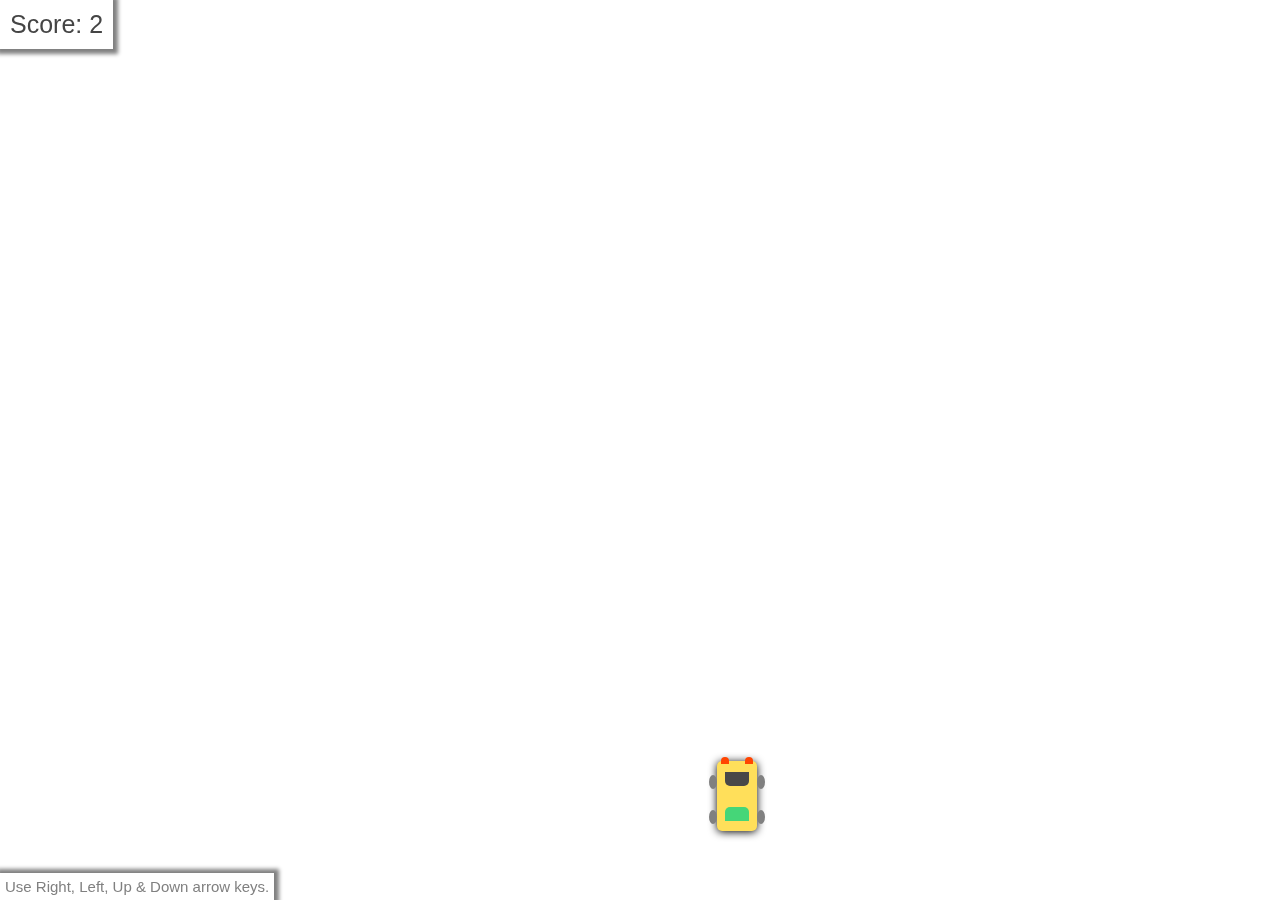
==== game/index.html @ 10f017e5 "Game Section Added" ====
<!DOCTYPE html>
<html lang="en">
<!-- head -->
<head>
    <meta charset="UTF-8">
    <title>RACING CAR</title>
    <link href="style.css" rel="stylesheet" /> </head>
    <link rel="stylesheet" href="https://cdnjs.cloudflare.com/ajax/libs/font-awesome/4.7.0/css/font-awesome.min.css">
<body>
        <video autoplay muted loop id="myVideo">
                <source src="./assets/clouds.mp4" type="video/mp4">
        </video>
    
    <div id="score_div">
        Score: <span id="score">0</span>
    </div>
    
    <div class="help" >
            Use Right, Left, Up & Down arrow keys.
    </div>


    <div id="container">
            
        
        <div id="car" class="car">
            <div class="f_glass"></div>
            <div class="b_glass"></div>
            <div class="f_light_l"></div>
            <div class="f_light_r"></div>
            <div class="f_tyre_l"></div>
            <div class="f_tyre_r"></div>
            <div class="b_tyre_l"></div>
            <div class="b_tyre_r"></div>
        </div>
        <div id="car_1" class="car" >
            <div class="f_glass"></div>
            <div class="b_glass"></div>
            <div class="f_light_l"></div>
            <div class="f_light_r"></div>
            <div class="f_tyre_l"></div>
            <div class="f_tyre_r"></div>
            <div class="b_tyre_l"></div>
            <div class="b_tyre_r"></div>
        </div>
        <div id="car_2" class="car">
            <div class="f_glass"></div>
            <div class="b_glass"></div>
            <div class="f_light_l"></div>
            <div class="f_light_r"></div>
            <div class="f_tyre_l"></div>
            <div class="f_tyre_r"></div>
            <div class="b_tyre_l"></div>
            <div class="b_tyre_r"></div>
        </div>
        <div id="car_3" class="car">
            <div class="f_glass"></div>
            <div class="b_glass"></div>
            <div class="f_light_l"></div>
            <div class="f_light_r"></div>
            <div class="f_tyre_l"></div>
            <div class="f_tyre_r"></div>
            <div class="b_tyre_l"></div>
            <div class="b_tyre_r"></div>
        </div>
        <div id="car_4" class="car" >
            <div class="f_glass"></div>
            <div class="b_glass"></div>
            <div class="f_light_l"></div>
            <div class="f_light_r"></div>
            <div class="f_tyre_l"></div>
            <div class="f_tyre_r"></div>
            <div class="b_tyre_l"></div>
            <div class="b_tyre_r"></div>
        </div>
        <div id="car_5" class="car" >
            <div class="f_glass"></div>
            <div class="b_glass"></div>
            <div class="f_light_l"></div>
            <div class="f_light_r"></div>
            <div class="f_tyre_l"></div>
            <div class="f_tyre_r"></div>
            <div class="b_tyre_l"></div>
            <div class="b_tyre_r"></div>
        </div>
        <div id="car_6" class="car" >
            <div class="f_glass"></div>
            <div class="b_glass"></div>
            <div class="f_light_l"></div>
            <div class="f_light_r"></div>
            <div class="f_tyre_l"></div>
            <div class="f_tyre_r"></div>
            <div class="b_tyre_l"></div>
            <div class="b_tyre_r"></div>
        </div>
        <div id="car_7" class="car" >
            <div class="f_glass"></div>
            <div class="b_glass"></div>
            <div class="f_light_l"></div>
            <div class="f_light_r"></div>
            <div class="f_tyre_l"></div>
            <div class="f_tyre_r"></div>
            <div class="b_tyre_l"></div>
            <div class="b_tyre_r"></div>
        </div>
        <!-- <div id="car_8" class="car" >
            <div class="f_glass"></div>
            <div class="b_glass"></div>
            <div class="f_light_l"></div>
            <div class="f_light_r"></div>
            <div class="f_tyre_l"></div>
            <div class="f_tyre_r"></div>
            <div class="b_tyre_l"></div>
            <div class="b_tyre_r"></div>
        </div> -->
        <div id="restart_div">
            <button id="restart">    
              Restart
                <br>
                <small class="small_text">(Press Enter to Restart)</small>
            </button>
        </div>
    </div>
   

    <script src="jquery.min.js"></script>
    <script src="script.js"></script>
</body>

</html>


<!-- -------------------------- Ends Here--------------------------------- -->
---- game/style.css ----
body {
    height: 100%;
    width: 100%;
    margin: 0;
    /*background-color: #90AFC5;*/
    font-family: sans-serif;
}
/* <----------- this is container of road ------------------> */
#container{
    position: relative;
    height: 92vh;
    width: 60%;
    left: 20%;
    right: 20%;
    
    margin-top: 20px;

}

#myVideo {
  position: fixed;
  right: 0;
  bottom: 0;
  min-width: 100%; 
  min-height: 100%;
  z-index: -400;
}

/* <----------------ends here---------------------------------> */


/* <-----------this is line between road----------------------> */
.line{
    position: absolute;
    height: 150px;
    width: 3%;
    
    background-color: whitesmoke;
}
#line_1{
    top: -150px;
    margin-left: 31%;
}
#line_2{
    top: 150px;
    margin-left: 31%;
}
#line_3{
    top: 450px;
    margin-left: 31%;
}
#line_4{
    position: absolute;
    top: -150px;
    margin-left: 66%;
}
#line_5{
    position: absolute;
    top: 150px;
    margin-left: 66%;
}
#line_6{
    position: absolute;
    top: 450px;
    margin-left: 66%;
}

/*<------------------ends here -----------------------------------> */



.car{
    position: absolute;
    height: 70px;
    width: 40px;
    border-radius: 5px;
    box-shadow: 0px 1px 8px 0px black;
}
#car{
    bottom: 2%;
    left: 60%;
    background-color: #ffdf5a;
}

#car_1{
    top: -720px;
    left: 60%;
    height: 60px;
    background-color: rgb(199, 171, 120);
}
#car_2{
    top: -650px;
    left: 30%;
    height: 70px;
    background-color: #26c5ff;
}
#car_3{
    top: -550px;
    left: 37%;
    height: 80px;
    background-color: pink;
}
#car_4{
    top: -450px;
    left: 78%;
    height: 65px;
    background-color: aquamarine;
}

#car_5{
    top: -350px;
    left: 93%;
    height: 70px;
    background-color: red;
}
#car_6{
    top: -250px;
    left: 7%;
    height: 65px;
    background-color: violet;
}
#car_7{
    top: -150px;
    left: 14%;
    height: 75px;
    background-color: white;
}

/* #car_8{
    top: -50px
    left: 28%;
    height: 50px;
    width: 50px;
    background-color: #aaaaaa;
} */




/*<------------------ends here -----------------------------------> */


/* <----------- this is about cars features ------------------> */
.f_glass{
    position: absolute;
    height: 20%;
    width: 60%;
    margin-left: 20%;
    top: 15%;
    border-radius: 0px 0px 5px 5px;
    background-color: #484848;
}
.b_glass{
    position: absolute;
    height: 20%;
    width: 60%;
    margin-left: 20%;
    bottom: 15%;
    border-radius: 5px 5px 0px 0px;
    background-color: #45d678;
}
.f_light_l{
    position: absolute;
    height: 10%;
    width: 20%;
    margin-left: 10%;
    top: -6%;
    border-radius: 5px 5px 0px 0px;
    background-color: orangered;
}
.f_light_r{
    position: absolute;
    height: 10%;
    width: 20%;
    margin-left: 70%;
    top: -6%;
    border-radius: 5px 5px 0px 0px;
    background-color: orangered;
}
.f_tyre_l{
    position: absolute;
    height: 20%;
    width: 20%;
    background-color: grey;
    top: 20%;
    left: -20%;
    border-radius: 50%;
}
.f_tyre_r{
    position: absolute;
    height: 20%;
    width: 20%;
    background-color: grey;
    top: 20%;
    left: 100%;
    border-radius: 50%;
}
.b_tyre_l{
    position: absolute;
    height: 20%;
    width: 20%;
    background-color: grey;
    top: 70%;
    left: -20%;
    border-radius: 50%;
}
.b_tyre_r{
    position: absolute;
    height: 20%;
    width: 20%;
    background-color: grey;
    top: 70%;
    left: 100%;
    border-radius: 50%;
}

/*<------------------ends here -----------------------------------> */


/* <----------- this is about restart button ------------------> */
#restart_div {
    position: absolute;
    height: 100%;
    width: 100%;
    background-color: #292929;
    color: white;
    
    font-size: 40px;
    text-align: center;
    display: none;
}

#restart {
    border: none;
    padding: 25px;
    color:green;
    background-color: white;
    font-size: 30px;
    margin-top: 10%;
    font-family: cursive
}


/*<------------------ends here -----------------------------------> */

/* <----------- this is about various div ------------------> */

#score_div{
    position: absolute;
    top: 0;
    margin-top: 0%;
    margin-left: 0%;
    font-size: 25px;
    font-family: 'Gill Sans', 'Gill Sans MT', Calibri, 'Trebuchet MS', sans-serif;
    background-color: white;
    color: #454545;
    padding: 10px;
    box-shadow: 1px 1px 4px 4px #808080;
            
    
}

#name_div{
    position: absolute;
    top:0;
    right: 0;
    font-size: 20px;
    font-family: 'Gill Sans', 'Gill Sans MT', Calibri, 'Trebuchet MS', sans-serif;
    background-color: white;
    color: #454545;
    padding: 10px;
    box-shadow: 1px 1px 4px 4px #808080;
    
}
#lov_div{
    position: absolute;
    bottom:0;
    right: 0;
    font-size: 25px;
    font-family: 'Gill Sans', 'Gill Sans MT', Calibri, 'Trebuchet MS', sans-serif;
    background-color: white;
    color: red;
    margin-bottom: 30px;
    
    padding-left: 10px;
    box-shadow: 1px 0px 4px 4px #808080;  
}
#lov{
    font-size: 35px;
}

/*<------------------ends here -----------------------------------> */

.help{
    position: absolute;
    bottom:0;
    left:0;
    font-size: 15px;
    font-family: 'Gill Sans', 'Gill Sans MT', Calibri, 'Trebuchet MS', sans-serif;
    background-color: white;
    color: grey;
    padding: 5px;
    box-shadow: 1px 0px 4px 4px #808080;
    
    
}

.small_text{
     
    font-size: 15px;
    color: red;
    font-family: cursive;
}
#follow{
    position: absolute;
    top: 40%;
    right: 5%;
    width: 20px;
    height: 20px;
    border-radius: 50%;
     
    

}
#follow1{
    position: absolute;
    top: 50%;
    right: 5%;
    width: 20px;
    height: 20px;
    border-radius: 50%;
    

}




@media (max-width: 400px)
{


    #lov_div{
        
        
        padding:0;
        font-size: 15px;
    }
    #lov{
        font-size: 15px;
    }

    #name_div{
        font-size: 15px;
        padding: 2px;

    }

    #score_div{
        position: absolute;
        top: 0px;
        margin-left: 0px;
        padding: 0;
        font-size: 25px;


    }
    .help{
        font-size: 10px;
    }
    
    

    #line_1{
        top: -250px;
        margin-left: 31%;
    }
    #line_2{
        top: 150px;
        margin-left: 31%;
    }
    #line_3{
        top: 550px;
        margin-left: 31%;
    }
    #line_4{
        position: absolute;
        top: -250px;
        margin-left: 66%;
    }
    #line_5{
        position: absolute;
        top: 150px;
        margin-left: 66%;
    }
    #line_6{
        position: absolute;
        top: 550px;
        margin-left: 66%;
    }



}

/*<---------------------------------------------------- css  ends here ------------------------------------------------------> */
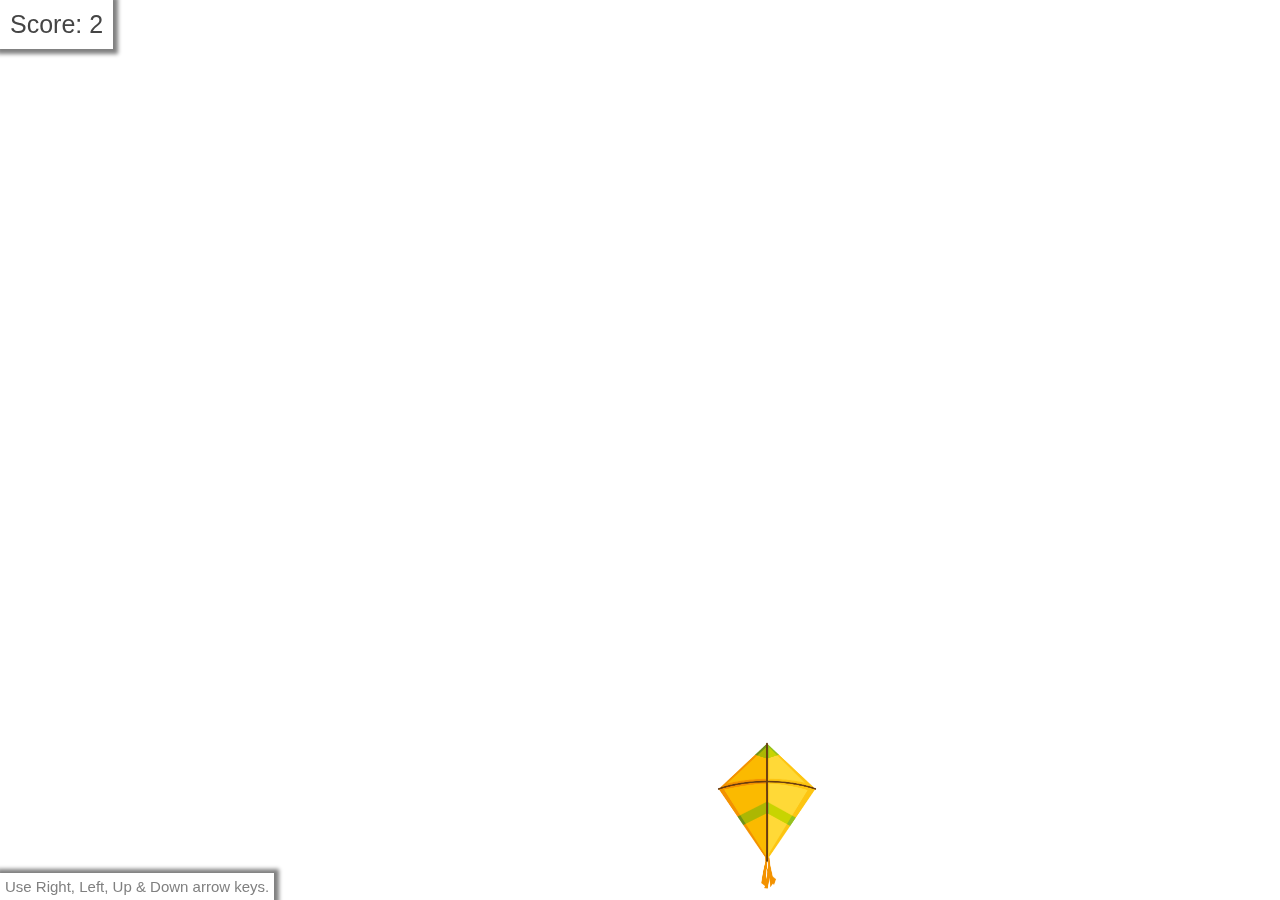
==== commit e50cf79d: "player created" ====
--- a/game/index.html
+++ b/game/index.html
@@ -20,18 +20,16 @@
     </div>
 
 
-    <div id="container">
+    <div id="container"> 
             
         
         <div id="car" class="car">
-            <div class="f_glass"></div>
-            <div class="b_glass"></div>
-            <div class="f_light_l"></div>
-            <div class="f_light_r"></div>
-            <div class="f_tyre_l"></div>
-            <div class="f_tyre_r"></div>
-            <div class="b_tyre_l"></div>
-            <div class="b_tyre_r"></div>
+            
+
+            <img id="kite" src="assets/images/kite.png" alt="" width="100px">
+
+
+
         </div>
         <div id="car_1" class="car" >
             <div class="f_glass"></div>
--- a/game/style.css
+++ b/game/style.css
@@ -1,4 +1,3 @@
-
 body {
     height: 100%;
     width: 100%;
@@ -6,61 +5,68 @@
     /*background-color: #90AFC5;*/
     font-family: sans-serif;
 }
+
 /* <----------- this is container of road ------------------> */
-#container{
+#container {
     position: relative;
     height: 92vh;
     width: 60%;
     left: 20%;
     right: 20%;
-    
+
     margin-top: 20px;
 
 }
 
 #myVideo {
-  position: fixed;
-  right: 0;
-  bottom: 0;
-  min-width: 100%; 
-  min-height: 100%;
-  z-index: -400;
+    position: fixed;
+    right: 0;
+    bottom: 0;
+    min-width: 100%;
+    min-height: 100%;
+    z-index: -400;
 }
 
 /* <----------------ends here---------------------------------> */
 
 
 /* <-----------this is line between road----------------------> */
-.line{
+.line {
     position: absolute;
     height: 150px;
     width: 3%;
-    
+
     background-color: whitesmoke;
 }
-#line_1{
+
+#line_1 {
     top: -150px;
     margin-left: 31%;
 }
-#line_2{
+
+#line_2 {
     top: 150px;
     margin-left: 31%;
 }
-#line_3{
+
+#line_3 {
     top: 450px;
     margin-left: 31%;
 }
-#line_4{
+
+#line_4 {
     position: absolute;
     top: -150px;
     margin-left: 66%;
 }
-#line_5{
+
+#line_5 {
     position: absolute;
     top: 150px;
     margin-left: 66%;
 }
-#line_6{
+
+#line_6 {
     position: absolute;
     top: 450px;
     margin-left: 66%;
@@ -70,57 +76,68 @@
 
 
 
-.car{
-    position: absolute;
-    height: 70px;
-    width: 40px;
-    border-radius: 5px;
-    box-shadow: 0px 1px 8px 0px black;
-}
-#car{
+.car {
+    position: absolute;
+    height: 90px;
+    width: 90px;
+    border-radius: 50px;
+    /* box-shadow: 0px 1px 8px 0px black; */
+}
+
+#kite {
+
+    left: 60%;
+}
+
+#car {
     bottom: 2%;
     left: 60%;
-    background-color: #ffdf5a;
-}
-
-#car_1{
+    /* background-color: #ffdf5a; */
+}
+
+#car_1 {
     top: -720px;
     left: 60%;
     height: 60px;
     background-color: rgb(199, 171, 120);
 }
-#car_2{
+
+#car_2 {
     top: -650px;
     left: 30%;
     height: 70px;
     background-color: #26c5ff;
 }
-#car_3{
+
+#car_3 {
     top: -550px;
     left: 37%;
     height: 80px;
     background-color: pink;
 }
-#car_4{
+
+#car_4 {
     top: -450px;
     left: 78%;
     height: 65px;
     background-color: aquamarine;
 }
 
-#car_5{
+#car_5 {
     top: -350px;
     left: 93%;
     height: 70px;
     background-color: red;
 }
-#car_6{
+
+#car_6 {
     top: -250px;
     left: 7%;
     height: 65px;
     background-color: violet;
 }
-#car_7{
+
+#car_7 {
     top: -150px;
     left: 14%;
     height: 75px;
@@ -142,7 +159,7 @@
 
 
 /* <----------- this is about cars features ------------------> */
-.f_glass{
+.f_glass {
     position: absolute;
     height: 20%;
     width: 60%;
@@ -151,7 +168,8 @@
     border-radius: 0px 0px 5px 5px;
     background-color: #484848;
 }
-.b_glass{
+
+.b_glass {
     position: absolute;
     height: 20%;
     width: 60%;
@@ -160,7 +178,8 @@
     border-radius: 5px 5px 0px 0px;
     background-color: #45d678;
 }
-.f_light_l{
+
+.f_light_l {
     position: absolute;
     height: 10%;
     width: 20%;
@@ -169,7 +188,8 @@
     border-radius: 5px 5px 0px 0px;
     background-color: orangered;
 }
-.f_light_r{
+
+.f_light_r {
     position: absolute;
     height: 10%;
     width: 20%;
@@ -178,7 +198,8 @@
     border-radius: 5px 5px 0px 0px;
     background-color: orangered;
 }
-.f_tyre_l{
+
+.f_tyre_l {
     position: absolute;
     height: 20%;
     width: 20%;
@@ -187,7 +208,8 @@
     left: -20%;
     border-radius: 50%;
 }
-.f_tyre_r{
+
+.f_tyre_r {
     position: absolute;
     height: 20%;
     width: 20%;
@@ -196,7 +218,8 @@
     left: 100%;
     border-radius: 50%;
 }
-.b_tyre_l{
+
+.b_tyre_l {
     position: absolute;
     height: 20%;
     width: 20%;
@@ -205,7 +228,8 @@
     left: -20%;
     border-radius: 50%;
 }
-.b_tyre_r{
+
+.b_tyre_r {
     position: absolute;
     height: 20%;
     width: 20%;
@@ -225,7 +249,7 @@
     width: 100%;
     background-color: #292929;
     color: white;
-    
+
     font-size: 40px;
     text-align: center;
     display: none;
@@ -234,7 +258,7 @@
 #restart {
     border: none;
     padding: 25px;
-    color:green;
+    color: green;
     background-color: white;
     font-size: 30px;
     margin-top: 10%;
@@ -246,7 +270,7 @@
 
 /* <----------- this is about various div ------------------> */
 
-#score_div{
+#score_div {
     position: absolute;
     top: 0;
     margin-top: 0%;
@@ -257,13 +281,13 @@
     color: #454545;
     padding: 10px;
     box-shadow: 1px 1px 4px 4px #808080;
-            
-    
-}
-
-#name_div{
-    position: absolute;
-    top:0;
+
+
+}
+
+#name_div {
+    position: absolute;
+    top: 0;
     right: 0;
     font-size: 20px;
     font-family: 'Gill Sans', 'Gill Sans MT', Calibri, 'Trebuchet MS', sans-serif;
@@ -271,93 +295,97 @@
     color: #454545;
     padding: 10px;
     box-shadow: 1px 1px 4px 4px #808080;
-    
-}
-#lov_div{
-    position: absolute;
-    bottom:0;
+
+}
+
+#lov_div {
+    position: absolute;
+    bottom: 0;
     right: 0;
     font-size: 25px;
     font-family: 'Gill Sans', 'Gill Sans MT', Calibri, 'Trebuchet MS', sans-serif;
     background-color: white;
     color: red;
     margin-bottom: 30px;
-    
+
     padding-left: 10px;
-    box-shadow: 1px 0px 4px 4px #808080;  
-}
-#lov{
+    box-shadow: 1px 0px 4px 4px #808080;
+}
+
+#lov {
     font-size: 35px;
 }
 
 /*<------------------ends here -----------------------------------> */
 
-.help{
-    position: absolute;
-    bottom:0;
-    left:0;
+.help {
+    position: absolute;
+    bottom: 0;
+    left: 0;
     font-size: 15px;
     font-family: 'Gill Sans', 'Gill Sans MT', Calibri, 'Trebuchet MS', sans-serif;
     background-color: white;
     color: grey;
     padding: 5px;
     box-shadow: 1px 0px 4px 4px #808080;
-    
-    
-}
-
-.small_text{
-     
+
+
+}
+
+.small_text {
+
     font-size: 15px;
     color: red;
     font-family: cursive;
 }
-#follow{
+
+#follow {
     position: absolute;
     top: 40%;
     right: 5%;
     width: 20px;
     height: 20px;
     border-radius: 50%;
-     
-    
-
-}
-#follow1{
+
+
+
+}
+
+#follow1 {
     position: absolute;
     top: 50%;
     right: 5%;
     width: 20px;
     height: 20px;
     border-radius: 50%;
-    
-
-}
-
-
-
-
-@media (max-width: 400px)
-{
-
-
-    #lov_div{
-        
-        
-        padding:0;
+
+
+}
+
+
+
+
+@media (max-width: 400px) {
+
+
+    #lov_div {
+
+
+        padding: 0;
         font-size: 15px;
     }
-    #lov{
+
+    #lov {
         font-size: 15px;
     }
 
-    #name_div{
+    #name_div {
         font-size: 15px;
         padding: 2px;
 
     }
 
-    #score_div{
+    #score_div {
         position: absolute;
         top: 0px;
         margin-left: 0px;
@@ -366,35 +394,41 @@
 
 
     }
-    .help{
+
+    .help {
         font-size: 10px;
     }
-    
-    
-
-    #line_1{
+
+
+
+    #line_1 {
         top: -250px;
         margin-left: 31%;
     }
-    #line_2{
+
+    #line_2 {
         top: 150px;
         margin-left: 31%;
     }
-    #line_3{
+
+    #line_3 {
         top: 550px;
         margin-left: 31%;
     }
-    #line_4{
+
+    #line_4 {
         position: absolute;
         top: -250px;
         margin-left: 66%;
     }
-    #line_5{
+
+    #line_5 {
         position: absolute;
         top: 150px;
         margin-left: 66%;
     }
-    #line_6{
+
+    #line_6 {
         position: absolute;
         top: 550px;
         margin-left: 66%;
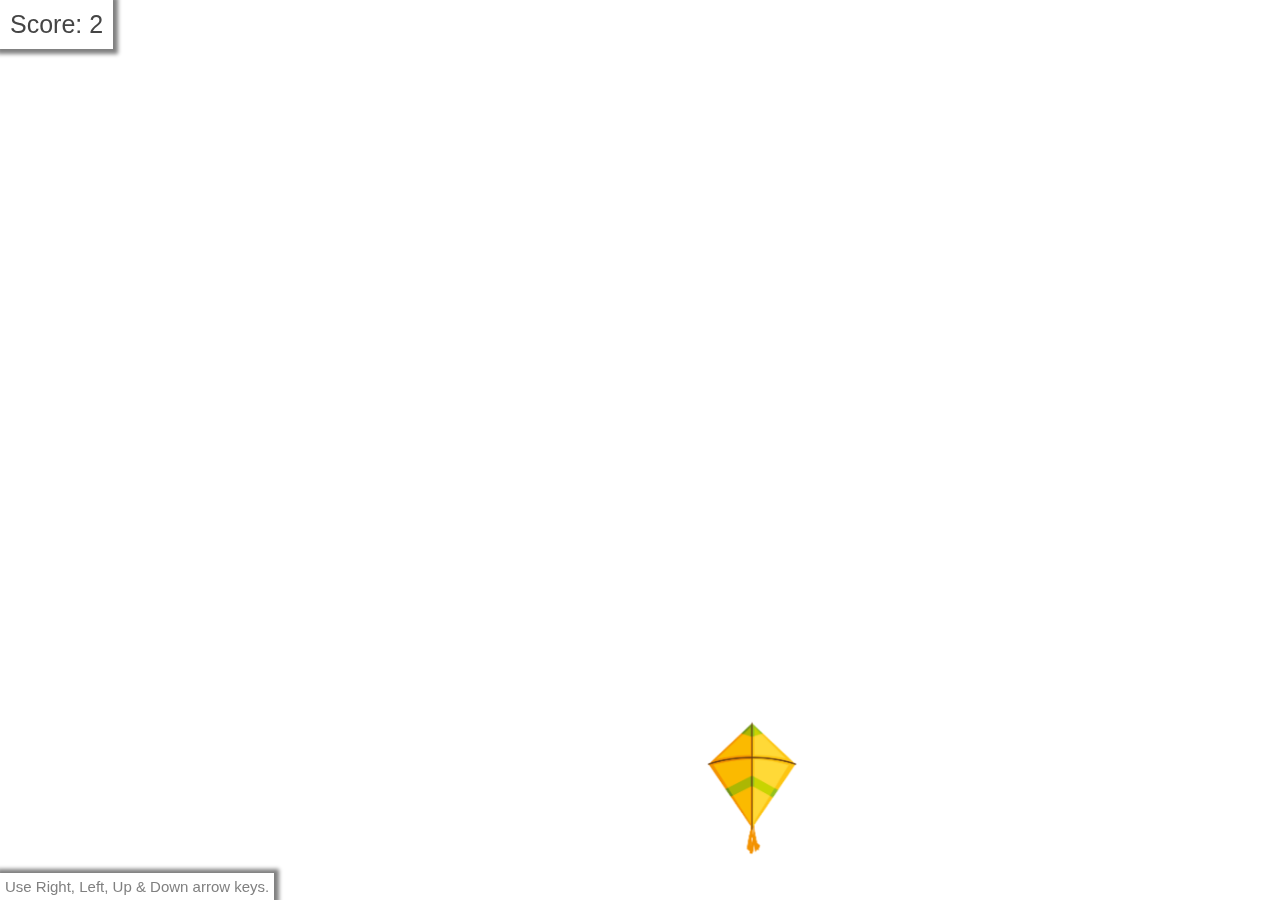
==== commit 99e0f8c4: "Merge pull request #7 from LAKSHIBRO/gameSection" ====
--- a/game/index.html
+++ b/game/index.html
@@ -26,42 +26,33 @@
         <div id="car" class="car">
             
 
-            <img id="kite" src="assets/images/kite.png" alt="" width="100px">
+            <img  src="assets/images/kite.png" alt="" width="90px">
 
 
 
         </div>
         <div id="car_1" class="car" >
-            <div class="f_glass"></div>
-            <div class="b_glass"></div>
-            <div class="f_light_l"></div>
-            <div class="f_light_r"></div>
-            <div class="f_tyre_l"></div>
-            <div class="f_tyre_r"></div>
-            <div class="b_tyre_l"></div>
-            <div class="b_tyre_r"></div>
+
+
+            <img id="kite" src="assets/images/kite1.png" alt="" ">
+
+
         </div>
         <div id="car_2" class="car">
-            <div class="f_glass"></div>
-            <div class="b_glass"></div>
-            <div class="f_light_l"></div>
-            <div class="f_light_r"></div>
-            <div class="f_tyre_l"></div>
-            <div class="f_tyre_r"></div>
-            <div class="b_tyre_l"></div>
-            <div class="b_tyre_r"></div>
+            
+            
+            <img id="kite" src="assets/images/kite2.png" alt="" ">
+
+
         </div>
         <div id="car_3" class="car">
-            <div class="f_glass"></div>
-            <div class="b_glass"></div>
-            <div class="f_light_l"></div>
-            <div class="f_light_r"></div>
-            <div class="f_tyre_l"></div>
-            <div class="f_tyre_r"></div>
-            <div class="b_tyre_l"></div>
-            <div class="b_tyre_r"></div>
+            
+            <img id="kite" src="assets/images/kite3.png" alt="" ">
+
+
+
         </div>
-        <div id="car_4" class="car" >
+        <!-- <div id="car_4" class="car" >
             <div class="f_glass"></div>
             <div class="b_glass"></div>
             <div class="f_light_l"></div>
@@ -100,7 +91,7 @@
             <div class="f_tyre_r"></div>
             <div class="b_tyre_l"></div>
             <div class="b_tyre_r"></div>
-        </div>
+        </div> -->
         <!-- <div id="car_8" class="car" >
             <div class="f_glass"></div>
             <div class="b_glass"></div>
--- a/game/style.css
+++ b/game/style.css
@@ -10,9 +10,9 @@
 #container {
     position: relative;
     height: 92vh;
-    width: 60%;
-    left: 20%;
-    right: 20%;
+    width: 92vw;
+    /* left: 20%;
+    right: 20%; */
 
     margin-top: 20px;
 
@@ -31,7 +31,7 @@
 
 
 /* <-----------this is line between road----------------------> */
-.line {
+/* .line {
     position: absolute;
     height: 150px;
     width: 3%;
@@ -70,7 +70,7 @@
     position: absolute;
     top: 450px;
     margin-left: 66%;
-}
+} */
 
 /*<------------------ends here -----------------------------------> */
 
@@ -78,16 +78,12 @@
 
 .car {
     position: absolute;
-    height: 90px;
+    height: 110px;
     width: 90px;
-    border-radius: 50px;
+    border-radius: 200px;
     /* box-shadow: 0px 1px 8px 0px black; */
 }
 
-#kite {
-
-    left: 60%;
-}
 
 #car {
     bottom: 2%;
@@ -98,30 +94,35 @@
 #car_1 {
     top: -720px;
     left: 60%;
-    height: 60px;
-    background-color: rgb(199, 171, 120);
+    /* background-color: rgb(199, 171, 120); */
+}
+
+#kite {
+    transform: scaleY(-1);
+    transform-origin: center;
+    width: 90px;
 }
 
 #car_2 {
     top: -650px;
     left: 30%;
-    height: 70px;
-    background-color: #26c5ff;
+    /* height: 70px;
+    background-color: #26c5ff; */
 }
 
 #car_3 {
     top: -550px;
     left: 37%;
-    height: 80px;
-    background-color: pink;
-}
-
-#car_4 {
+    /* height: 80px;
+    background-color: pink; */
+}
+
+/* #car_4 {
     top: -450px;
-    left: 78%;
-    height: 65px;
-    background-color: aquamarine;
-}
+    left: 78%; */
+/* height: 65px;
+    background-color: aquamarine; */
+/* }
 
 #car_5 {
     top: -350px;
@@ -142,7 +143,7 @@
     left: 14%;
     height: 75px;
     background-color: white;
-}
+} */
 
 /* #car_8{
     top: -50px
@@ -159,7 +160,7 @@
 
 
 /* <----------- this is about cars features ------------------> */
-.f_glass {
+/* .f_glass {
     position: absolute;
     height: 20%;
     width: 60%;
@@ -237,7 +238,7 @@
     top: 70%;
     left: 100%;
     border-radius: 50%;
-}
+} */
 
 /*<------------------ends here -----------------------------------> */
 
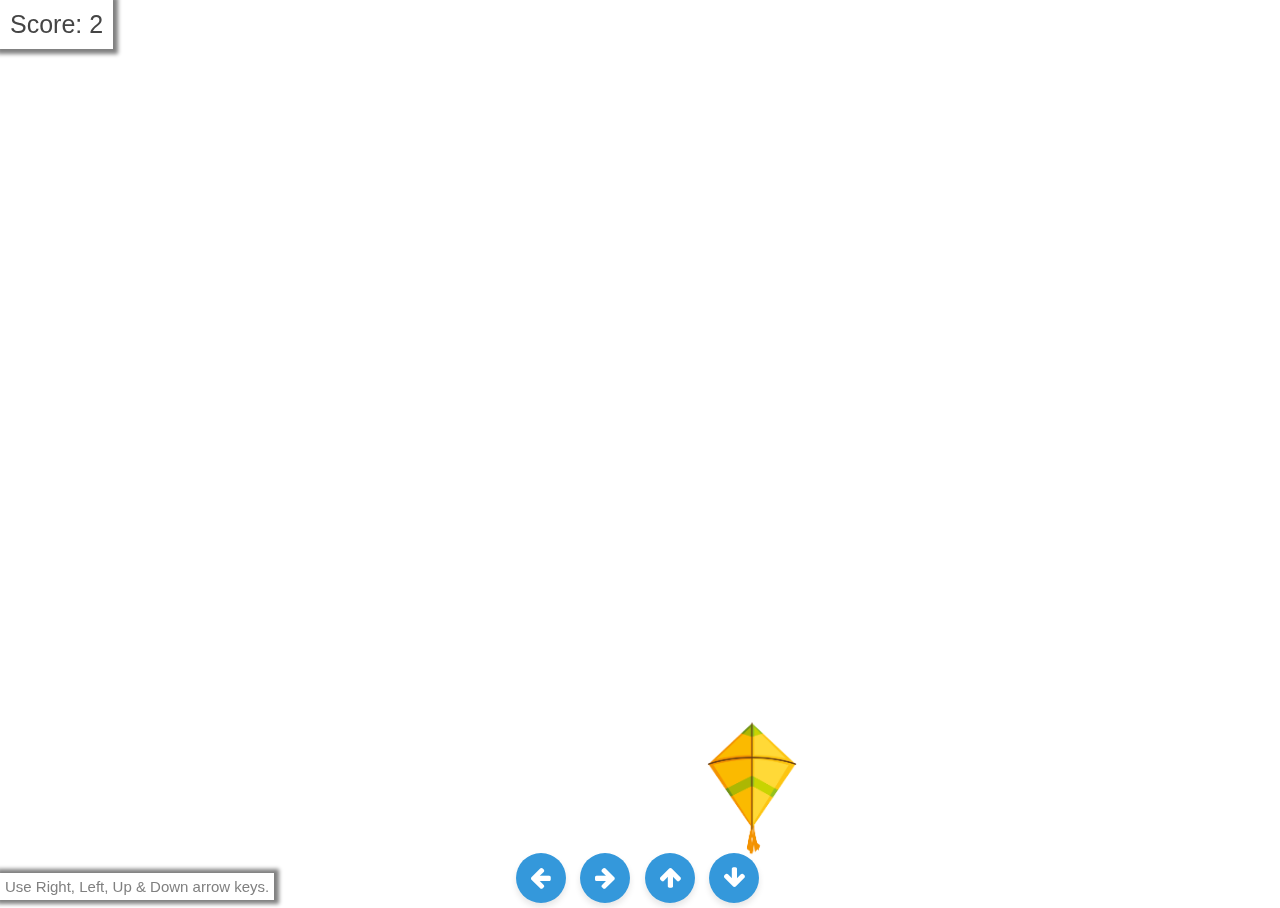
==== commit 85e8ca55: "modified:   game/index.html" ====
--- a/game/index.html
+++ b/game/index.html
@@ -6,6 +6,50 @@
     <title>RACING CAR</title>
     <link href="style.css" rel="stylesheet" /> </head>
     <link rel="stylesheet" href="https://cdnjs.cloudflare.com/ajax/libs/font-awesome/4.7.0/css/font-awesome.min.css">
+
+
+<!-- body -->
+
+<style>
+    /* Styling for the controller buttons */
+.controller-button {
+    background-color: #3498db;
+    border: none;
+    color: white;
+    font-size: 24px;
+    width: 50px;
+    height: 50px;
+    margin: 5px;
+    border-radius: 50%;
+    cursor: pointer;
+    transition: background-color 0.3s ease;
+}
+
+.controller-button:hover {
+    background-color: #2980b9;
+}
+
+/* Center the controller buttons horizontally */
+#controller {
+    text-align: center;
+}
+
+/* Adjust spacing for the controller buttons */
+.controller-button:first-child {
+    margin-left: 0;
+}
+
+/* Add some shadow to the buttons */
+.controller-button {
+    box-shadow: 0 4px 6px rgba(0, 0, 0, 0.1);
+}
+
+/* Style Font Awesome icons inside the buttons */
+.controller-button i {
+    font-size: 24px;
+}
+
+</style>
 <body>
         <video autoplay muted loop id="myVideo">
                 <source src="./assets/clouds.mp4" type="video/mp4">
@@ -112,6 +156,15 @@
     </div>
    
 
+        <!-- Add controller buttons -->
+        <div id="controller">
+            <button id="left-button" class="controller-button"><i class="fa fa-arrow-left"></i></button>
+            <button id="right-button" class="controller-button"><i class="fa fa-arrow-right"></i></button>
+            <button id="up-button" class="controller-button"><i class="fa fa-arrow-up"></i></button>
+            <button id="down-button" class="controller-button"><i class="fa fa-arrow-down"></i></button>
+        </div>
+    
+
     <script src="jquery.min.js"></script>
     <script src="script.js"></script>
 </body>
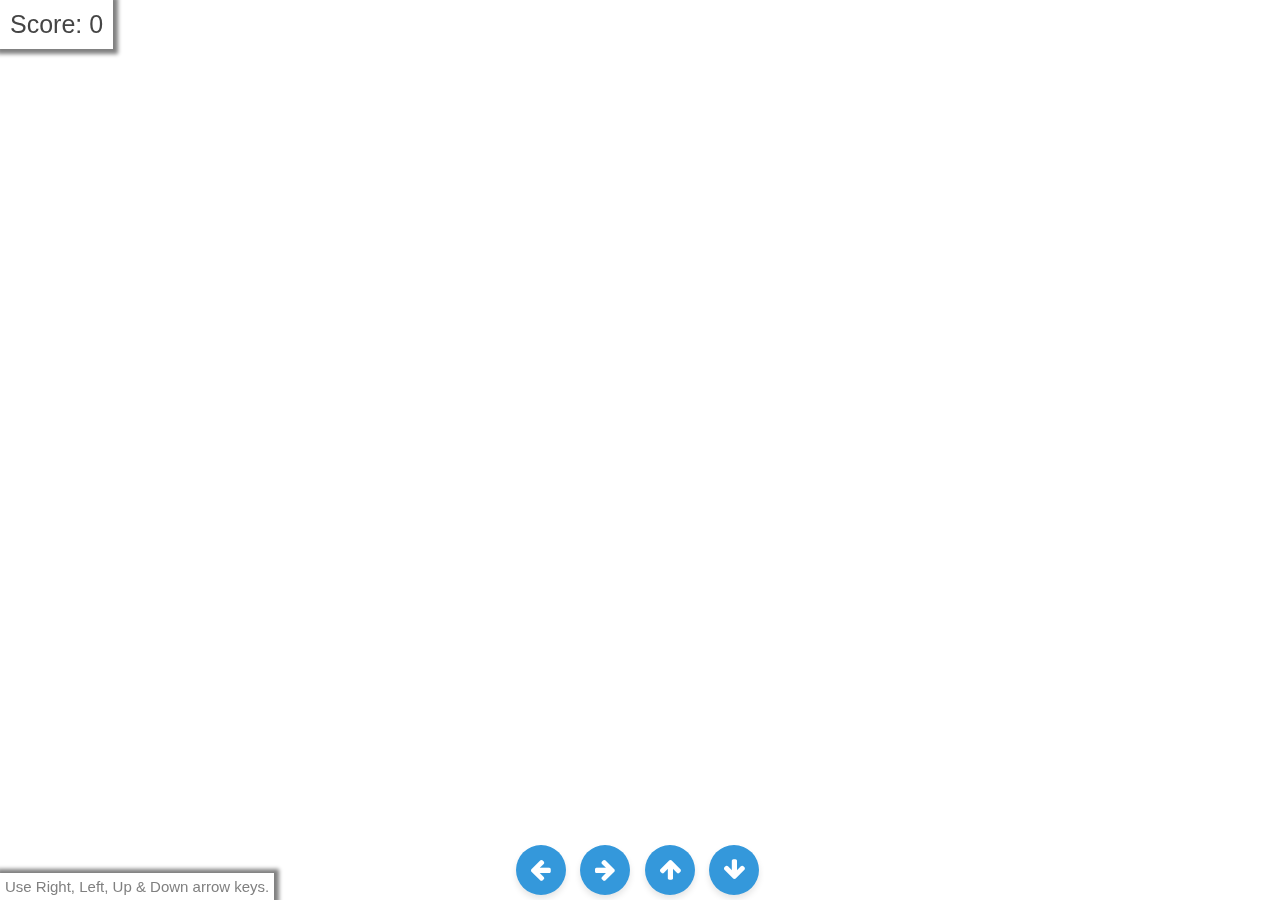
==== commit 1ca36f74: "background added" ====
--- a/game/index.html
+++ b/game/index.html
@@ -1,175 +1,101 @@
 <!DOCTYPE html>
 <html lang="en">
-<!-- head -->
-<head>
-    <meta charset="UTF-8">
+  <!-- head -->
+  <head>
+    <meta charset="UTF-8" />
     <title>RACING CAR</title>
-    <link href="style.css" rel="stylesheet" /> </head>
-    <link rel="stylesheet" href="https://cdnjs.cloudflare.com/ajax/libs/font-awesome/4.7.0/css/font-awesome.min.css">
+    <link href="style.css" rel="stylesheet" />
+    <link rel="stylesheet" href="kite.css" />
+    <link
+      rel="stylesheet"
+      href="https://cdnjs.cloudflare.com/ajax/libs/font-awesome/4.7.0/css/font-awesome.min.css"
+    />
+  </head>
 
+  <!-- body -->
 
-<!-- body -->
+  <style>
+    /* Styling for the controller buttons */
+    .controller-button {
+      background-color: #3498db;
+      border: none;
+      color: white;
+      font-size: 24px;
+      width: 50px;
+      height: 50px;
+      margin: 5px;
+      border-radius: 50%;
+      cursor: pointer;
+      transition: background-color 0.3s ease;
+    }
 
-<style>
-    /* Styling for the controller buttons */
-.controller-button {
-    background-color: #3498db;
-    border: none;
-    color: white;
-    font-size: 24px;
-    width: 50px;
-    height: 50px;
-    margin: 5px;
-    border-radius: 50%;
-    cursor: pointer;
-    transition: background-color 0.3s ease;
-}
+    .controller-button:hover {
+      background-color: #2980b9;
+    }
 
-.controller-button:hover {
-    background-color: #2980b9;
-}
+    /* Center the controller buttons horizontally */
+    #controller {
+      text-align: center;
+      position: absolute;
+      bottom: 0;
+      width: 100%;
+    }
 
-/* Center the controller buttons horizontally */
-#controller {
-    text-align: center;
-}
+    /* Adjust spacing for the controller buttons */
+    .controller-button:first-child {
+      margin-left: 0;
+    }
 
-/* Adjust spacing for the controller buttons */
-.controller-button:first-child {
-    margin-left: 0;
-}
+    /* Add some shadow to the buttons */
+    .controller-button {
+      box-shadow: 0 4px 6px rgba(0, 0, 0, 0.1);
+    }
 
-/* Add some shadow to the buttons */
-.controller-button {
-    box-shadow: 0 4px 6px rgba(0, 0, 0, 0.1);
-}
+    /* Style Font Awesome icons inside the buttons */
+    .controller-button i {
+      font-size: 24px;
+    }
+  </style>
+  <body>
+    <!-- <video autoplay muted loop id="myVideo">
+                <source src="./assets/clouds.mp4" type="video/mp4">
+        </video> -->
+    <div id="score_div">Score: <span id="score">0</span></div>
 
-/* Style Font Awesome icons inside the buttons */
-.controller-button i {
-    font-size: 24px;
-}
+    <div class="help">Use Right, Left, Up & Down arrow keys.</div>
 
-</style>
-<body>
-        <video autoplay muted loop id="myVideo">
-                <source src="./assets/clouds.mp4" type="video/mp4">
-        </video>
-    
-    <div id="score_div">
-        Score: <span id="score">0</span>
+    <img id="kite" src="kite.png" />
+
+    <video autoplay muted loop id="background" src="assets/clouds.mp4"></video>
+
+    <canvas id="canvas"></canvas>
+    <div id="restart_div">
+      <h2 id="highscore">0</h2>
+      <button id="restart">
+        Restart
+        <br />
+        <small class="small_text">(Press Enter to Restart)</small>
+      </button>
     </div>
-    
-    <div class="help" >
-            Use Right, Left, Up & Down arrow keys.
+    <!-- Add controller buttons -->
+    <div id="controller">
+      <button id="left-button" class="controller-button">
+        <i class="fa fa-arrow-left"></i>
+      </button>
+      <button id="right-button" class="controller-button">
+        <i class="fa fa-arrow-right"></i>
+      </button>
+      <button id="up-button" class="controller-button">
+        <i class="fa fa-arrow-up"></i>
+      </button>
+      <button id="down-button" class="controller-button">
+        <i class="fa fa-arrow-down"></i>
+      </button>
     </div>
-
-
-    <div id="container"> 
-            
-        
-        <div id="car" class="car">
-            
-
-            <img  src="assets/images/kite.png" alt="" width="90px">
-
-
-
-        </div>
-        <div id="car_1" class="car" >
-
-
-            <img id="kite" src="assets/images/kite1.png" alt="" ">
-
-
-        </div>
-        <div id="car_2" class="car">
-            
-            
-            <img id="kite" src="assets/images/kite2.png" alt="" ">
-
-
-        </div>
-        <div id="car_3" class="car">
-            
-            <img id="kite" src="assets/images/kite3.png" alt="" ">
-
-
-
-        </div>
-        <!-- <div id="car_4" class="car" >
-            <div class="f_glass"></div>
-            <div class="b_glass"></div>
-            <div class="f_light_l"></div>
-            <div class="f_light_r"></div>
-            <div class="f_tyre_l"></div>
-            <div class="f_tyre_r"></div>
-            <div class="b_tyre_l"></div>
-            <div class="b_tyre_r"></div>
-        </div>
-        <div id="car_5" class="car" >
-            <div class="f_glass"></div>
-            <div class="b_glass"></div>
-            <div class="f_light_l"></div>
-            <div class="f_light_r"></div>
-            <div class="f_tyre_l"></div>
-            <div class="f_tyre_r"></div>
-            <div class="b_tyre_l"></div>
-            <div class="b_tyre_r"></div>
-        </div>
-        <div id="car_6" class="car" >
-            <div class="f_glass"></div>
-            <div class="b_glass"></div>
-            <div class="f_light_l"></div>
-            <div class="f_light_r"></div>
-            <div class="f_tyre_l"></div>
-            <div class="f_tyre_r"></div>
-            <div class="b_tyre_l"></div>
-            <div class="b_tyre_r"></div>
-        </div>
-        <div id="car_7" class="car" >
-            <div class="f_glass"></div>
-            <div class="b_glass"></div>
-            <div class="f_light_l"></div>
-            <div class="f_light_r"></div>
-            <div class="f_tyre_l"></div>
-            <div class="f_tyre_r"></div>
-            <div class="b_tyre_l"></div>
-            <div class="b_tyre_r"></div>
-        </div> -->
-        <!-- <div id="car_8" class="car" >
-            <div class="f_glass"></div>
-            <div class="b_glass"></div>
-            <div class="f_light_l"></div>
-            <div class="f_light_r"></div>
-            <div class="f_tyre_l"></div>
-            <div class="f_tyre_r"></div>
-            <div class="b_tyre_l"></div>
-            <div class="b_tyre_r"></div>
-        </div> -->
-        <div id="restart_div">
-            <button id="restart">    
-              Restart
-                <br>
-                <small class="small_text">(Press Enter to Restart)</small>
-            </button>
-        </div>
-    </div>
-   
-
-        <!-- Add controller buttons -->
-        <div id="controller">
-            <button id="left-button" class="controller-button"><i class="fa fa-arrow-left"></i></button>
-            <button id="right-button" class="controller-button"><i class="fa fa-arrow-right"></i></button>
-            <button id="up-button" class="controller-button"><i class="fa fa-arrow-up"></i></button>
-            <button id="down-button" class="controller-button"><i class="fa fa-arrow-down"></i></button>
-        </div>
-    
 
     <script src="jquery.min.js"></script>
     <script src="script.js"></script>
-</body>
-
+  </body>
 </html>
 
-
-<!-- -------------------------- Ends Here--------------------------------- -->
+<!---------------------------- Ends Here----------------------------------->
--- a/game/style.css
+++ b/game/style.css
@@ -4,246 +4,17 @@
     margin: 0;
     /*background-color: #90AFC5;*/
     font-family: sans-serif;
+    overflow: hidden;
 }
 
 /* <----------- this is container of road ------------------> */
-#container {
-    position: relative;
-    height: 92vh;
-    width: 92vw;
-    /* left: 20%;
-    right: 20%; */
-
-    margin-top: 20px;
-
-}
-
-#myVideo {
-    position: fixed;
-    right: 0;
-    bottom: 0;
-    min-width: 100%;
-    min-height: 100%;
-    z-index: -400;
-}
-
-/* <----------------ends here---------------------------------> */
-
-
-/* <-----------this is line between road----------------------> */
-/* .line {
-    position: absolute;
-    height: 150px;
-    width: 3%;
-
-    background-color: whitesmoke;
-}
-
-#line_1 {
-    top: -150px;
-    margin-left: 31%;
-}
-
-#line_2 {
-    top: 150px;
-    margin-left: 31%;
-}
-
-#line_3 {
-    top: 450px;
-    margin-left: 31%;
-}
-
-#line_4 {
-    position: absolute;
-    top: -150px;
-    margin-left: 66%;
-}
-
-#line_5 {
-    position: absolute;
-    top: 150px;
-    margin-left: 66%;
-}
-
-#line_6 {
-    position: absolute;
-    top: 450px;
-    margin-left: 66%;
-} */
-
-/*<------------------ends here -----------------------------------> */
-
-
-
-.car {
-    position: absolute;
-    height: 110px;
-    width: 90px;
-    border-radius: 200px;
-    /* box-shadow: 0px 1px 8px 0px black; */
-}
-
-
-#car {
-    bottom: 2%;
-    left: 60%;
-    /* background-color: #ffdf5a; */
-}
-
-#car_1 {
-    top: -720px;
-    left: 60%;
-    /* background-color: rgb(199, 171, 120); */
-}
 
 #kite {
-    transform: scaleY(-1);
-    transform-origin: center;
-    width: 90px;
-}
-
-#car_2 {
-    top: -650px;
-    left: 30%;
-    /* height: 70px;
-    background-color: #26c5ff; */
-}
-
-#car_3 {
-    top: -550px;
-    left: 37%;
-    /* height: 80px;
-    background-color: pink; */
-}
-
-/* #car_4 {
-    top: -450px;
-    left: 78%; */
-/* height: 65px;
-    background-color: aquamarine; */
-/* }
-
-#car_5 {
-    top: -350px;
-    left: 93%;
-    height: 70px;
-    background-color: red;
-}
-
-#car_6 {
-    top: -250px;
-    left: 7%;
-    height: 65px;
-    background-color: violet;
-}
-
-#car_7 {
-    top: -150px;
-    left: 14%;
-    height: 75px;
-    background-color: white;
-} */
-
-/* #car_8{
-    top: -50px
-    left: 28%;
-    height: 50px;
-    width: 50px;
-    background-color: #aaaaaa;
-} */
-
-
-
-
-/*<------------------ends here -----------------------------------> */
-
-
-/* <----------- this is about cars features ------------------> */
-/* .f_glass {
-    position: absolute;
-    height: 20%;
-    width: 60%;
-    margin-left: 20%;
-    top: 15%;
-    border-radius: 0px 0px 5px 5px;
-    background-color: #484848;
-}
-
-.b_glass {
-    position: absolute;
-    height: 20%;
-    width: 60%;
-    margin-left: 20%;
-    bottom: 15%;
-    border-radius: 5px 5px 0px 0px;
-    background-color: #45d678;
-}
-
-.f_light_l {
-    position: absolute;
-    height: 10%;
-    width: 20%;
-    margin-left: 10%;
-    top: -6%;
-    border-radius: 5px 5px 0px 0px;
-    background-color: orangered;
-}
-
-.f_light_r {
-    position: absolute;
-    height: 10%;
-    width: 20%;
-    margin-left: 70%;
-    top: -6%;
-    border-radius: 5px 5px 0px 0px;
-    background-color: orangered;
-}
-
-.f_tyre_l {
-    position: absolute;
-    height: 20%;
-    width: 20%;
-    background-color: grey;
-    top: 20%;
-    left: -20%;
-    border-radius: 50%;
-}
-
-.f_tyre_r {
-    position: absolute;
-    height: 20%;
-    width: 20%;
-    background-color: grey;
-    top: 20%;
-    left: 100%;
-    border-radius: 50%;
-}
-
-.b_tyre_l {
-    position: absolute;
-    height: 20%;
-    width: 20%;
-    background-color: grey;
-    top: 70%;
-    left: -20%;
-    border-radius: 50%;
-}
-
-.b_tyre_r {
-    position: absolute;
-    height: 20%;
-    width: 20%;
-    background-color: grey;
-    top: 70%;
-    left: 100%;
-    border-radius: 50%;
-} */
-
-/*<------------------ends here -----------------------------------> */
-
-
-/* <----------- this is about restart button ------------------> */
+    display: none;
+}
+
+#background {}
+
 #restart_div {
     position: absolute;
     height: 100%;
@@ -282,6 +53,7 @@
     color: #454545;
     padding: 10px;
     box-shadow: 1px 1px 4px 4px #808080;
+    z-index: 1;
 
 
 }
@@ -329,6 +101,7 @@
     color: grey;
     padding: 5px;
     box-shadow: 1px 0px 4px 4px #808080;
+    z-index: 2;
 
 
 }
--- a/game/kite.css
+++ b/game/kite.css
@@ -0,0 +1,7 @@
+canvas {
+    position: absolute;
+    width: 100%;
+    height: 100%;
+    top: 0;
+    left: 0;
+}